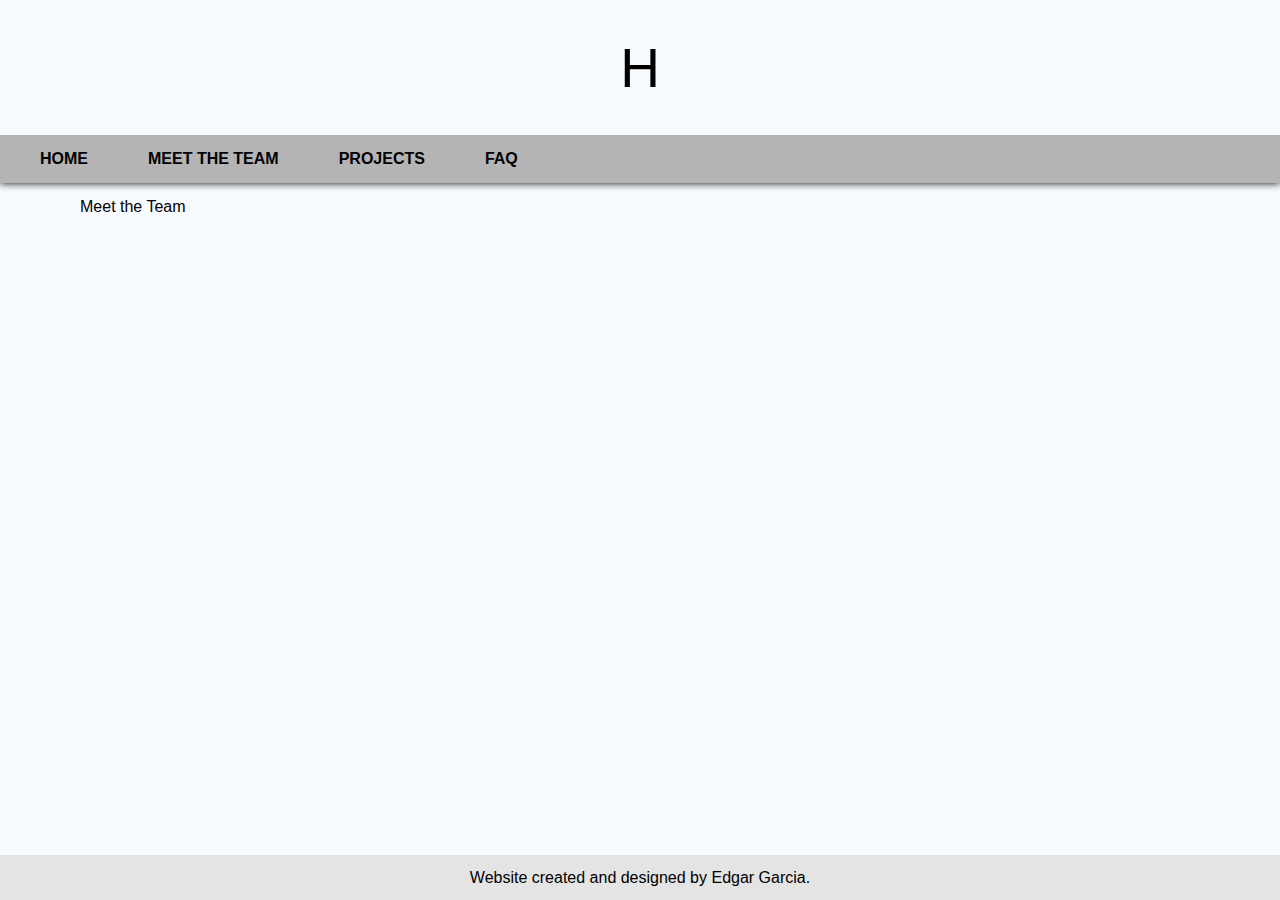
==== pages/meet-the-team.html @ 58dc7a6a "Create meet-the-team.html" ====
<!DOCTYPE html>
<html lang="en">

    <head>
        <title>Meet the Team</title>
        <meta charset="utf-8">
        <link rel="stylesheet" href="../style.css">
    </head>

    <div class="header">
        <div class="logo-panel">
            H
        </div>
        
        <div class="navigation">
            <ul>
                <li>HOME</li>
                <li>MEET THE TEAM</li>
                <li>PROJECTS</li>
                <li>FAQ</li>
            </ul>
        </div>
    </div>

    <body>
        <div class="content">
            <div class="title">
                Meet the Team
            </div>
        </div>
    </body>


    <footer>
        Website created and designed by Edgar Garcia.
    </footer>

</html>
---- style.css ----
/* CSS content */

html {
    font-family: Helvetica, sans-serif;
    background: rgb(247, 250, 255);
}

body {
    margin: 0;
}

footer {
    position: fixed;
    bottom: 0;
    left: 0;
    right: 0;
    height: 45px;
    display: flex;
    align-items: center;;
    justify-content: center;
    background-color: rgb(228, 228, 228);
}

.header {
    display: flex;
    flex-direction: column;
    box-shadow: 0 0 8px black;
}

.logo-panel {
    display: flex;
    justify-content: center;
    align-items: center;
    font-size: 55px;
    height: 15vh;

}

/* NEED TO ALIGN TEXT IN MIDDLE */

.navigation ul {
    display:flex;
    gap: 60px;
    background-color: rgb(180, 180, 180);
    padding: 15px 40px;
    margin: 0;
    font-weight: 700;
}



.content {
    padding: 15px 80px;
}

.group-pic {
    display: flex;
    height: 55vh;
    justify-content: center;
    align-items: center;
}
ul {
    list-style-type: none;
}
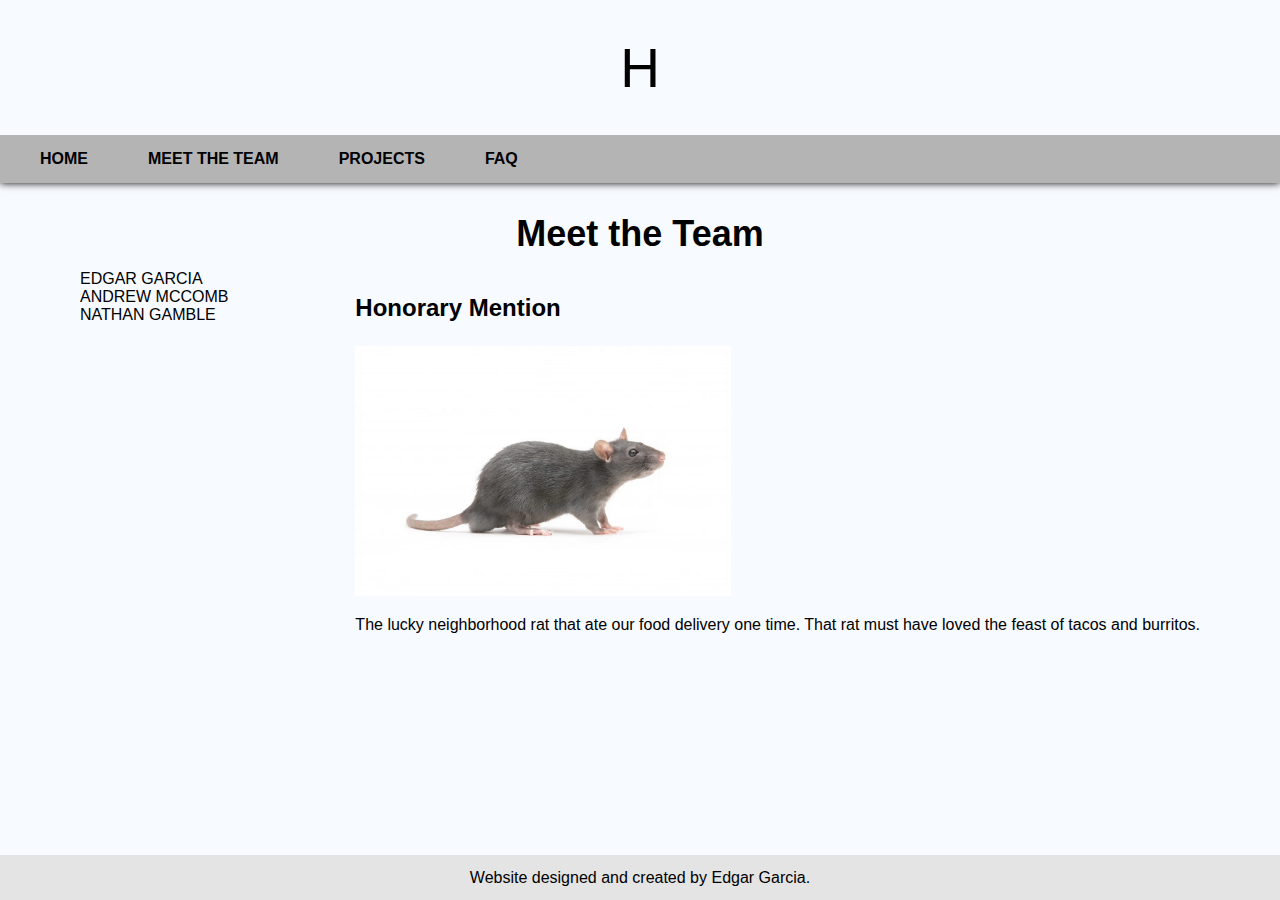
==== commit ed275211: "Edit meet-the-team, repo directory, and style.css to include rat image" ====
--- a/pages/meet-the-team.html
+++ b/pages/meet-the-team.html
@@ -14,8 +14,8 @@
         
         <div class="navigation">
             <ul>
-                <li>HOME</li>
-                <li>MEET THE TEAM</li>
+                <li><a href="../index.html">HOME</a></li> 
+                <li><a href="./meet-the-team.html">MEET THE TEAM</a></li>
                 <li>PROJECTS</li>
                 <li>FAQ</li>
             </ul>
@@ -27,12 +27,42 @@
             <div class="title">
                 Meet the Team
             </div>
+
+            <div class="card-container">
+                <div class="left-cards">
+                    <div class="EG">
+                        EDGAR GARCIA
+                    </div>
+                    <div class="AM">
+                        ANDREW MCCOMB
+                    </div>
+                    <div class="NG">
+                        NATHAN GAMBLE
+                    </div>
+                </div>
+
+                <div class="right-cards">
+                    <div class="rat">
+                        <p id="rat-intro">Honorary Mention</p>
+                        <img src="../img/rat.jpg" alt="rat on white background" height=250px width=auto>
+                        <p>The lucky neighborhood rat that ate our food delivery one time.
+                        That rat must have loved the feast of tacos and burritos. </p>
+                    </div>
+
+                </div>
+
+
+            </div>
+
+
+
+
         </div>
     </body>
 
 
     <footer>
-        Website created and designed by Edgar Garcia.
+        Website designed and created by Edgar Garcia.
     </footer>
 
 </html>--- a/style.css
+++ b/style.css
@@ -47,10 +47,26 @@
     font-weight: 700;
 }
 
-
+.title {
+    text-align: center;
+    font-size: 36px;
+    font-weight: 700;
+    padding: 15px 0px;
+}
 
 .content {
     padding: 15px 80px;
+}
+
+.card-container {
+    display: flex;
+    border: 5px;
+}
+
+.right-cards {
+    display: flex;
+    margin-left: auto;
+
 }
 
 .group-pic {
@@ -59,6 +75,18 @@
     justify-content: center;
     align-items: center;
 }
+
+#rat-intro {
+    font-size: 24px;
+    font-weight: 700;
+}
+
+
 ul {
     list-style-type: none;
+}
+
+a {
+    text-decoration: none;
+    color: black;
 }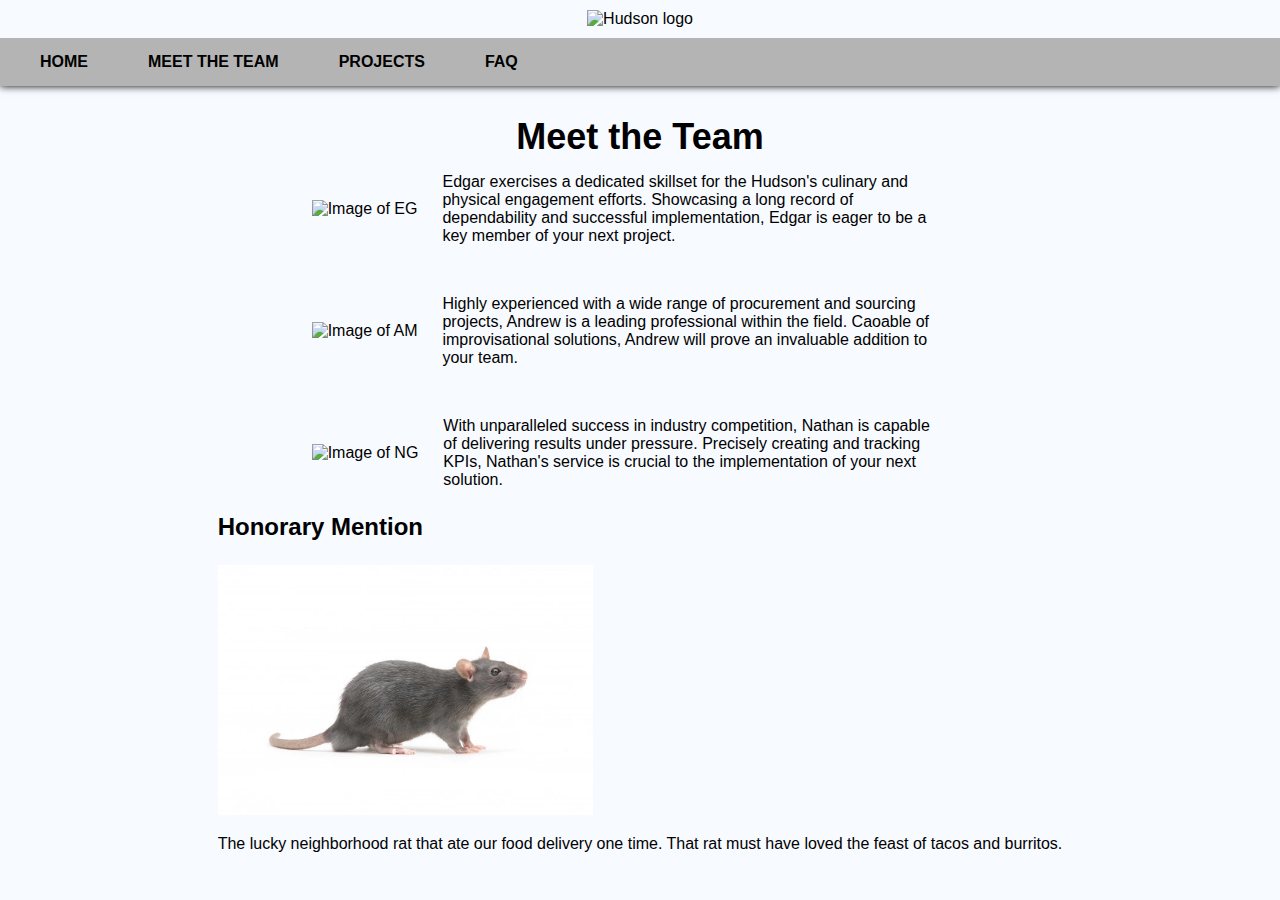
==== commit 00fe19f0: "Remove footer; modify structure for pets" ====
--- a/pages/meet-the-team.html
+++ b/pages/meet-the-team.html
@@ -9,15 +9,15 @@
 
     <div class="header">
         <div class="logo-panel">
-            H
+            <a href="../index.html"> <img src="../img/logo.png" alt="Hudson logo" width="105"> </a>
         </div>
         
         <div class="navigation">
             <ul>
                 <li><a href="../index.html">HOME</a></li> 
                 <li><a href="./meet-the-team.html">MEET THE TEAM</a></li>
-                <li>PROJECTS</li>
-                <li>FAQ</li>
+                <li><a href="./projects.html">PROJECTS</a></li>
+                <li><a href="./faq.html">FAQ</a></li>
             </ul>
         </div>
     </div>
@@ -29,15 +29,36 @@
             </div>
 
             <div class="card-container">
+
+
                 <div class="left-cards">
                     <div class="EG">
-                        EDGAR GARCIA
+                        <img src="../img/EG.jpg" alt="Image of EG">
+                            <div class="img-card-text">
+                            Edgar exercises a dedicated skillset for the Hudson's culinary and physical engagement efforts. 
+                            Showcasing a long record of dependability and successful implementation, Edgar is eager to 
+                            be a key member of your next project.
+                            </div>
                     </div>
+
+
                     <div class="AM">
-                        ANDREW MCCOMB
+                        <img src="../img/AM.jpg" alt="Image of AM">
+                            <div class="img-card-text">
+                            Highly experienced with a wide range of procurement and sourcing projects, Andrew is a leading
+                            professional within the field. Caoable of improvisational solutions, Andrew will prove an
+                            invaluable addition to your team.
+                            </div>
                     </div>
+                    
+
                     <div class="NG">
-                        NATHAN GAMBLE
+                        <img src="../img/NG.jpg" alt="Image of NG">
+                            <div class="img-card-text">
+                            With unparalleled success in industry competition, Nathan is capable of delivering results
+                            under pressure. Precisely creating and tracking KPIs, Nathan's service is crucial to the 
+                            implementation of your next solution.
+                            </div>
                     </div>
                 </div>
 
@@ -60,9 +81,10 @@
         </div>
     </body>
 
-
+    <!--
     <footer>
         Website designed and created by Edgar Garcia.
     </footer>
+    -->
 
 </html>--- a/style.css
+++ b/style.css
@@ -9,6 +9,7 @@
     margin: 0;
 }
 
+/*
 footer {
     position: fixed;
     bottom: 0;
@@ -20,6 +21,7 @@
     justify-content: center;
     background-color: rgb(228, 228, 228);
 }
+*/
 
 .header {
     display: flex;
@@ -31,12 +33,11 @@
     display: flex;
     justify-content: center;
     align-items: center;
-    font-size: 55px;
-    height: 15vh;
+    padding: 10px 0;
+
 
 }
 
-/* NEED TO ALIGN TEXT IN MIDDLE */
 
 .navigation ul {
     display:flex;
@@ -58,22 +59,72 @@
     padding: 15px 80px;
 }
 
-.card-container {
+.card-container,
+.projects-container {
     display: flex;
-    border: 5px;
+    flex-direction: column;
+    align-items: center;
+}
+
+
+.pets-container {
+    display: flex;
+    justify-content: center;
+    gap: 50px
+}
+
+#pets-text {
+    width: 50vw;
+    text-align: center;
+    font-size: 26px;
+    font-weight: 700;
+    padding: 50px 0px;
+}
+
+.EG,
+.AM,
+.NG {
+    display: flex;
+    align-items: center;
+}
+
+.img-card-text {
+    padding: 0 25px;
+    width: 500px;
+}
+
+.left-cards {
+    display: flex;
+    flex-direction: column;
+    gap: 50px;
 }
 
 .right-cards {
     display: flex;
-    margin-left: auto;
+    margin: 0 10vw;
 
 }
 
+/*
 .group-pic {
     display: flex;
-    height: 55vh;
+    height: 45vh;
     justify-content: center;
     align-items: center;
+}
+*/
+
+#home-content {
+    display: flex;
+    flex-direction: column;
+    align-items: center;
+    padding: 15px 80px;
+    font-weight: 500;
+}
+
+.center-text {
+    width: 40vw;
+    text-align: center;
 }
 
 #rat-intro {
@@ -81,6 +132,25 @@
     font-weight: 700;
 }
 
+.faq {
+    display: flex;
+    flex-direction: column;
+    gap: 40px;
+}
+
+.qbox {
+    display: flex;
+    flex-direction: column;
+    gap: 20px;
+    border: 7px outset rgb(70, 108, 231);
+    border-radius: 10px;
+    padding: 15px;
+}
+
+.question {
+    font-size: 22px;
+    font-weight: 600;
+}
 
 ul {
     list-style-type: none;
